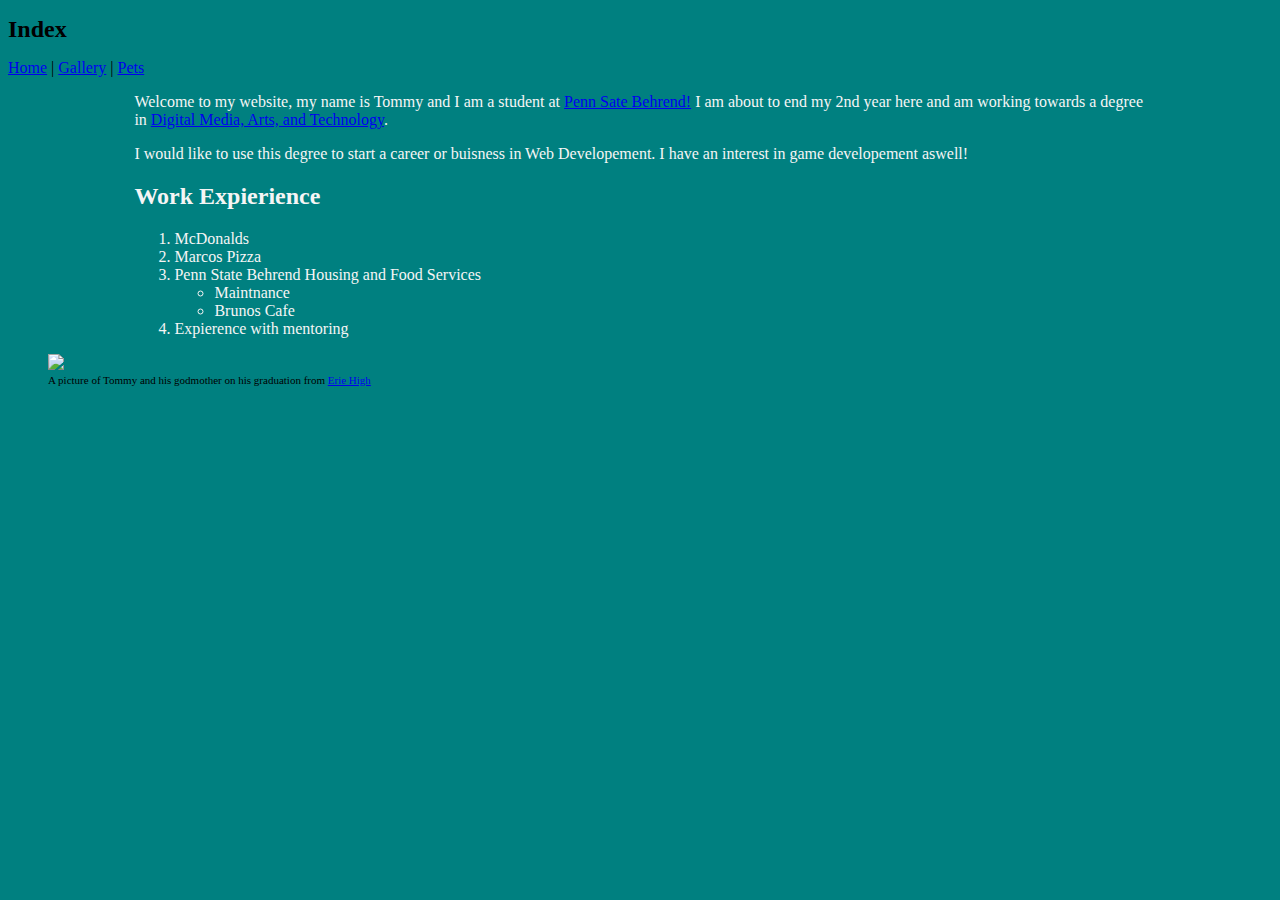
==== docs/index.html @ 9c06cb2b "adding files to github" ====
<!DOCTYPE html>
<html xmlns="http://www.w3.org/1999/xhtml">
    <!-- Try opening this file on your local computer in a web browser (Firefox, Chrome, etc). 
     * On Windows, go to the browser and type control + o and browse to find this file to open it.
     * On Mac, go to the browser and type command + o and browse to find this file to open it. 
     Look for the text in the <title> element in the tab above the browser search bar. Do you see it? 
    -->
    <head>
        <title>Index</title>
        <meta charset="UTF-8" />
        <meta name="viewport" content="width=device-width, initial-scale=1.0" />
        <link rel="stylesheet" href="style.css"/>

    </head>
    <body>
        <h1>Index</h1>
        <nav>
            <a href="index.html">Home</a> | <a href="gallery.html">Gallery</a> | <a
                href="pet.html">Pets</a></nav>
        
        <section><p>Welcome to my website, my name is Tommy and I am a student at <a
                href="https://behrend.psu.edu/">Penn Sate Behrend!</a> I am about to end my 2nd year
            here and am working towards a degree in <a
                href="https://behrend.psu.edu/school-of-humanities-social-sciences/academic-programs/digital-media-arts-and-technology"
                >Digital Media, Arts, and Technology</a>.</p>
        <p>I would like to use this degree to start a career or buisness in Web Developement. I have
            an interest in game developement aswell!</p>
        <h2>Work Expierience</h2>
        <ol>
            <li>McDonalds</li>
            <li>Marcos Pizza</li>
            <li>Penn State Behrend Housing and Food Services <ul>
                    <li>Maintnance</li>
                    <li>Brunos Cafe</li>
                </ul>
            </li>
            <li>Expierence with mentoring</li>
        </ol></section>
        <figure>
            <img src="images/Grad.jpg"/>
            <figcaption style="font-size:11px">A picture of Tommy and his godmother on his graduation from <a
                    href="https://www.eriesd.org/eriehigh">Erie High</a></figcaption>
        </figure>
    </body>
</html>
---- docs/style.css ----
head {
    font-size: 200%;
}
h1{
    font-size: 150%;
}
h2{
    font-size: 150%;
}
h3{
    font-size: 150%;
}


body {
    background-color: #008080;
}


img {
    width: 40%;
}

section {
    width: 80%;
    margin: auto;
    color: #F5F5F5;
    font-family: "Times New Roman", Times, serif;
    font-size: 100%;
}



p {
    color: #F5F5F5;
    font-family: "Times New Roman", Times, serif;
    font-size: 100%;
}
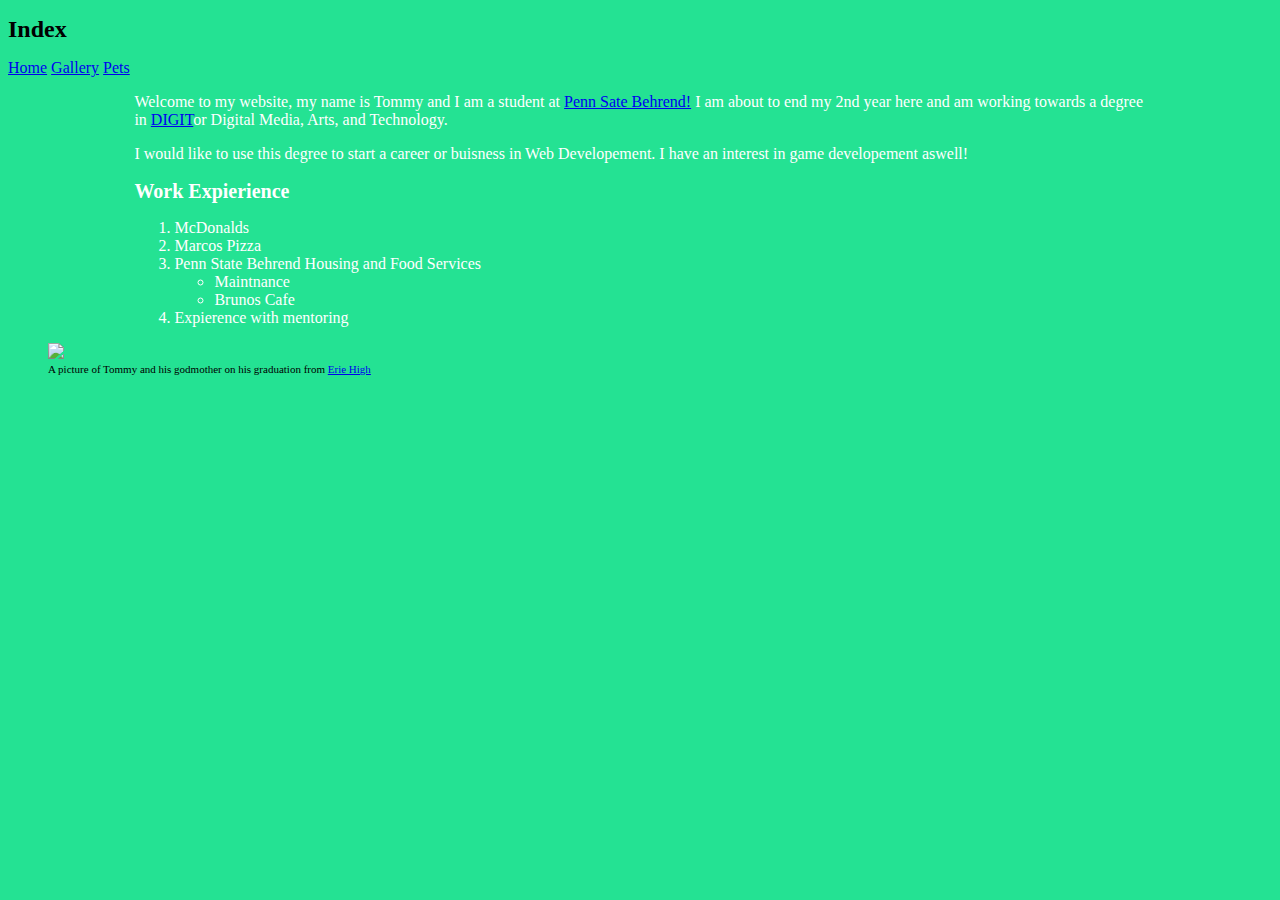
==== commit 05f02c75: "Background and Navigation" ====
--- a/docs/index.html
+++ b/docs/index.html
@@ -1,45 +1,48 @@
 <!DOCTYPE html>
-<html xmlns="http://www.w3.org/1999/xhtml">
-    <!-- Try opening this file on your local computer in a web browser (Firefox, Chrome, etc). 
-     * On Windows, go to the browser and type control + o and browse to find this file to open it.
-     * On Mac, go to the browser and type command + o and browse to find this file to open it. 
-     Look for the text in the <title> element in the tab above the browser search bar. Do you see it? 
-    -->
+<html>
     <head>
         <title>Index</title>
         <meta charset="UTF-8" />
         <meta name="viewport" content="width=device-width, initial-scale=1.0" />
-        <link rel="stylesheet" href="style.css"/>
-
+        <link rel="stylesheet" href="style.css" />
+        
     </head>
     <body>
         <h1>Index</h1>
+        
+        <nav id="menu">
+            <div class="button"><a href="index.html">Home</a></div>
+            <div class="button"><a href="gallery.html">Gallery</a></div>
+            <div class="button"><a href="pet.html">Pets</a></div>
+        </nav>
+        <!--
         <nav>
-            <a href="index.html">Home</a> | <a href="gallery.html">Gallery</a> | <a
-                href="pet.html">Pets</a></nav>
-        
-        <section><p>Welcome to my website, my name is Tommy and I am a student at <a
-                href="https://behrend.psu.edu/">Penn Sate Behrend!</a> I am about to end my 2nd year
-            here and am working towards a degree in <a
-                href="https://behrend.psu.edu/school-of-humanities-social-sciences/academic-programs/digital-media-arts-and-technology"
-                >Digital Media, Arts, and Technology</a>.</p>
-        <p>I would like to use this degree to start a career or buisness in Web Developement. I have
-            an interest in game developement aswell!</p>
-        <h2>Work Expierience</h2>
-        <ol>
-            <li>McDonalds</li>
-            <li>Marcos Pizza</li>
-            <li>Penn State Behrend Housing and Food Services <ul>
-                    <li>Maintnance</li>
-                    <li>Brunos Cafe</li>
-                </ul>
-            </li>
-            <li>Expierence with mentoring</li>
-        </ol></section>
+            <a href="index.html">Home</a> | <a href="gallery.html">Gallery</a> | <a href="pet.html"
+          -->
+        <section>
+            <p>Welcome to my website, my name is Tommy and I am a student at <a
+                    href="https://behrend.psu.edu/">Penn Sate Behrend!</a> I am about to end my 2nd
+                year here and am working towards a degree in <a
+                    href="https://behrend.psu.edu/school-of-humanities-social-sciences/academic-programs/digital-media-arts-and-technology"
+                    >DIGIT</a>or Digital Media, Arts, and Technology.</p>
+            <p>I would like to use this degree to start a career or buisness in Web Developement. I
+                have an interest in game developement aswell!</p>
+            <h2>Work Expierience</h2>
+            <ol>
+                <li>McDonalds</li>
+                <li>Marcos Pizza</li>
+                <li>Penn State Behrend Housing and Food Services <ul>
+                        <li>Maintnance</li>
+                        <li>Brunos Cafe</li>
+                    </ul>
+                </li>
+                <li>Expierence with mentoring</li>
+            </ol>
+        </section>
         <figure>
-            <img src="images/Grad.jpg"/>
-            <figcaption style="font-size:11px">A picture of Tommy and his godmother on his graduation from <a
-                    href="https://www.eriesd.org/eriehigh">Erie High</a></figcaption>
+            <img src="images/Grad.jpg" />
+            <figcaption style="font-size:11px">A picture of Tommy and his godmother on his
+                graduation from <a href="https://www.eriesd.org/eriehigh">Erie High</a></figcaption>
         </figure>
     </body>
 </html>
--- a/docs/style.css
+++ b/docs/style.css
@@ -5,15 +5,15 @@
     font-size: 150%;
 }
 h2{
-    font-size: 150%;
+    font-size: 125%;
 }
 h3{
-    font-size: 150%;
+    font-size: 125%;
 }
 
 
 body {
-    background-color: #008080;
+    background-color: #24E293;
 }
 
 
@@ -24,7 +24,7 @@
 section {
     width: 80%;
     margin: auto;
-    color: #F5F5F5;
+    color: white;
     font-family: "Times New Roman", Times, serif;
     font-size: 100%;
 }
@@ -32,8 +32,16 @@
 
 
 p {
-    color: #F5F5F5;
+    color: white;
     font-family: "Times New Roman", Times, serif;
-    font-size: 100%;
+    font-size: 100%;}
+    
+.button {
+    color: #35C7CB;
+    border:2px;
+    border-color: #4CACDB;
+    width: 10%;
+    display: inline;
+    border-radius:20px;
 }
 
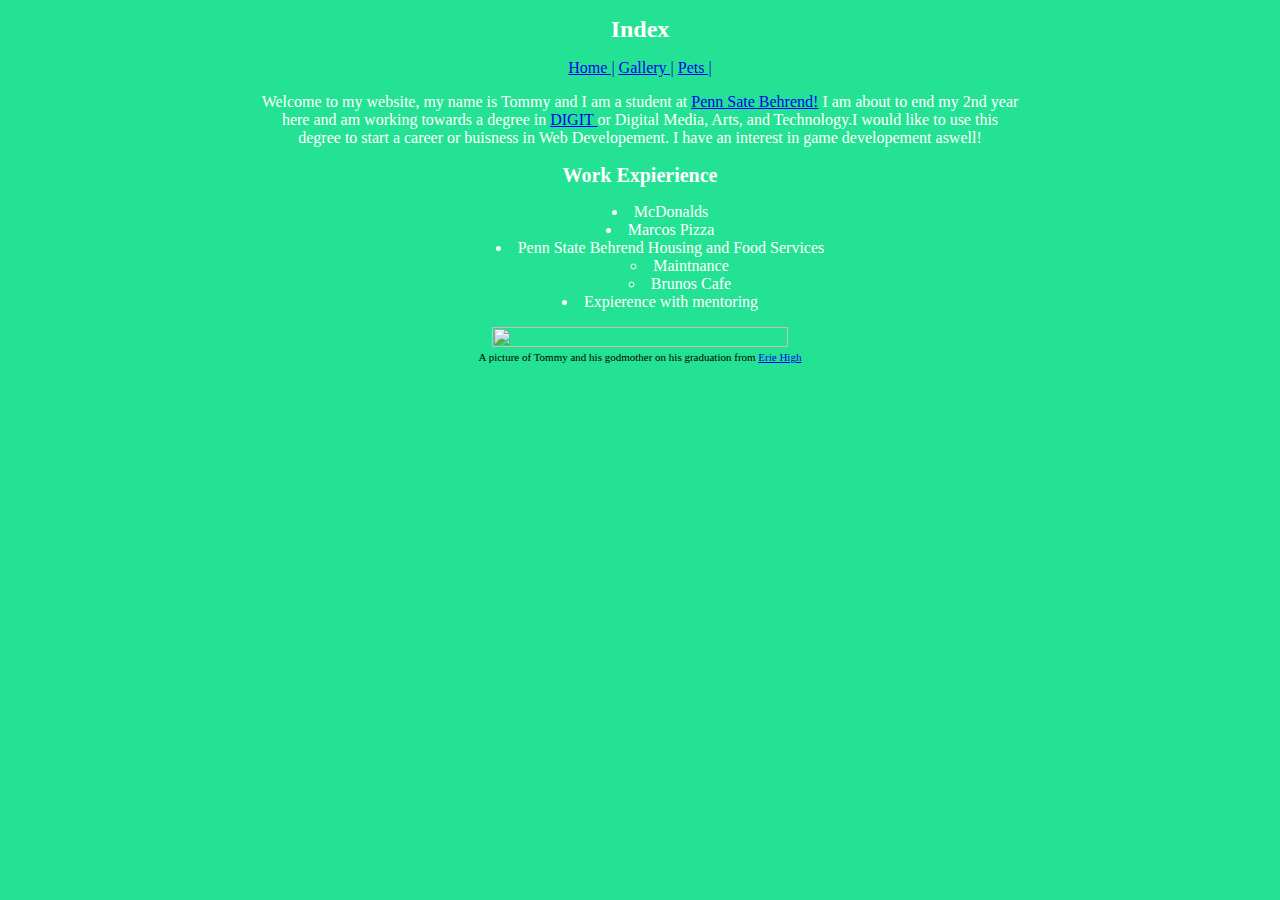
==== commit 31038a67: "change the layout of each page" ====
--- a/docs/index.html
+++ b/docs/index.html
@@ -5,30 +5,39 @@
         <meta charset="UTF-8" />
         <meta name="viewport" content="width=device-width, initial-scale=1.0" />
         <link rel="stylesheet" href="style.css" />
-        
-    </head>
-    <body>
-        <h1>Index</h1>
-        
-        <nav id="menu">
-            <div class="button"><a href="index.html">Home</a></div>
-            <div class="button"><a href="gallery.html">Gallery</a></div>
-            <div class="button"><a href="pet.html">Pets</a></div>
-        </nav>
         <!--
         <nav>
             <a href="index.html">Home</a> | <a href="gallery.html">Gallery</a> | <a href="pet.html"
           -->
+    </head>
+    <body>
         <section>
+        <h1>Index</h1>
+        
+        
+        <nav id="menu">
+            <div class="button">
+                <a href="index.html">Home |</a>
+            </div>
+            <div class="button">
+                <a href="gallery.html">Gallery |</a>
+            </div>
+            <div class="button">
+                <a href="pet.html">Pets |</a>
+            </div>
+        </nav>
+        
+        
             <p>Welcome to my website, my name is Tommy and I am a student at <a
                     href="https://behrend.psu.edu/">Penn Sate Behrend!</a> I am about to end my 2nd
                 year here and am working towards a degree in <a
                     href="https://behrend.psu.edu/school-of-humanities-social-sciences/academic-programs/digital-media-arts-and-technology"
-                    >DIGIT</a>or Digital Media, Arts, and Technology.</p>
-            <p>I would like to use this degree to start a career or buisness in Web Developement. I
+                    >DIGIT </a>or Digital Media, Arts, and Technology.I would like to use this degree to start a career or buisness in Web Developement. I
                 have an interest in game developement aswell!</p>
+        </section>
+        <section>
             <h2>Work Expierience</h2>
-            <ol>
+            <ul class="center">
                 <li>McDonalds</li>
                 <li>Marcos Pizza</li>
                 <li>Penn State Behrend Housing and Food Services <ul>
@@ -37,7 +46,7 @@
                     </ul>
                 </li>
                 <li>Expierence with mentoring</li>
-            </ol>
+            </ul>
         </section>
         <figure>
             <img src="images/Grad.jpg" />
--- a/docs/style.css
+++ b/docs/style.css
@@ -1,42 +1,52 @@
-head {
-    font-size: 200%;
-}
+head{font-size: 200%;}
+
 h1{
+    color: white;
     font-size: 150%;
+    text-align: center;
+    vertical-align: middle;
+    position:relative;
 }
 h2{
     font-size: 125%;
+    vertical-align: middle;
+    position:relative;
 }
-h3{
-    font-size: 125%;
+h3{ font-size: 125%;
+    vertical-align: middle;
+    position:relative;
 }
 
 
 body {
     background-color: #24E293;
+    vertical-align: middle;
+    text-align: center;
 }
 
 
 img {
-    width: 40%;
-}
+    width: 50%;
+    height: 50%;
+    }
 
 section {
-    width: 80%;
+    text-align:center;
+    width: 60%;
     margin: auto;
     color: white;
     font-family: "Times New Roman", Times, serif;
-    font-size: 100%;
-}
+    font-size: 100%;}
 
-
-
-p {
+p{
     color: white;
     font-family: "Times New Roman", Times, serif;
-    font-size: 100%;}
+    font-size: 100%;
+    vertical-align: middle;
+   }
     
 .button {
+    
     color: #35C7CB;
     border:2px;
     border-color: #4CACDB;
@@ -45,3 +55,47 @@
     border-radius:20px;
 }
 
+.center {
+    text-align: center;
+    list-style-position: inside;
+}
+
+.row {
+    display: flex;
+    flex-wrap: wrap;
+    padding: 0 2px;
+    margin: auto;
+}
+.column {
+  flex: 20%;
+  max-width: 20%;
+  max-height: 25%;
+  padding: 2px;
+  margin: auto;
+}
+
+.column img {
+  margin-top: 8px;
+  vertical-align: middle;
+  width: 100%;
+  height:auto;
+}
+
+@media screen and (max-width: 800px) {
+  .column {
+    flex: 50%;
+    max-width: 50%;
+  }
+}
+@media screen and (max-width: 600px) {
+  .column {
+    flex: 100%;
+    max-width: 100%;
+  }
+}
+/*   .row img {
+    width: 100%;
+    height: auto;
+    vertical-align: middle;
+}
+*/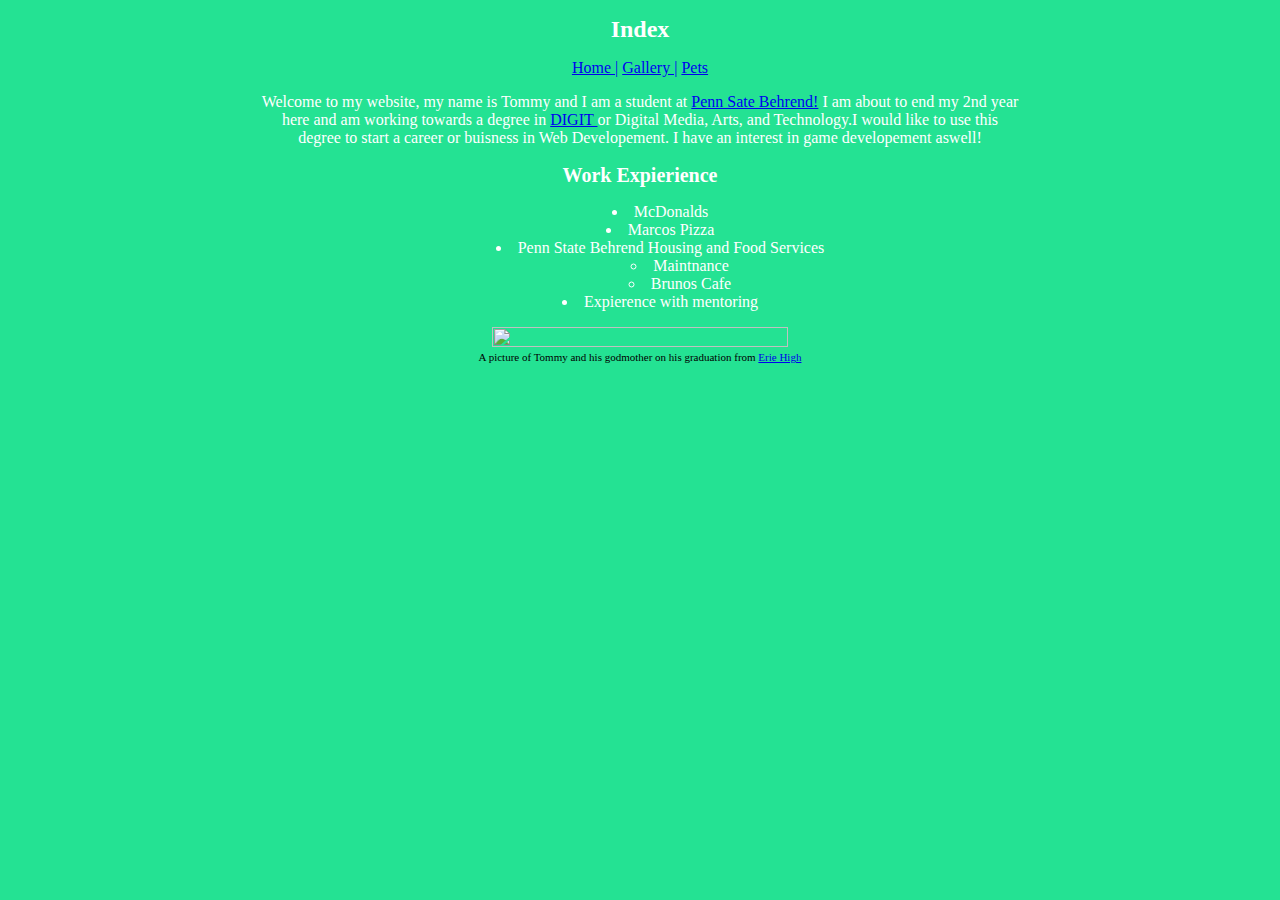
==== commit 2c65c96b: "changes did not commit retying" ====
--- a/docs/index.html
+++ b/docs/index.html
@@ -23,7 +23,7 @@
                 <a href="gallery.html">Gallery |</a>
             </div>
             <div class="button">
-                <a href="pet.html">Pets |</a>
+                <a href="pet.html">Pets </a>
             </div>
         </nav>
         
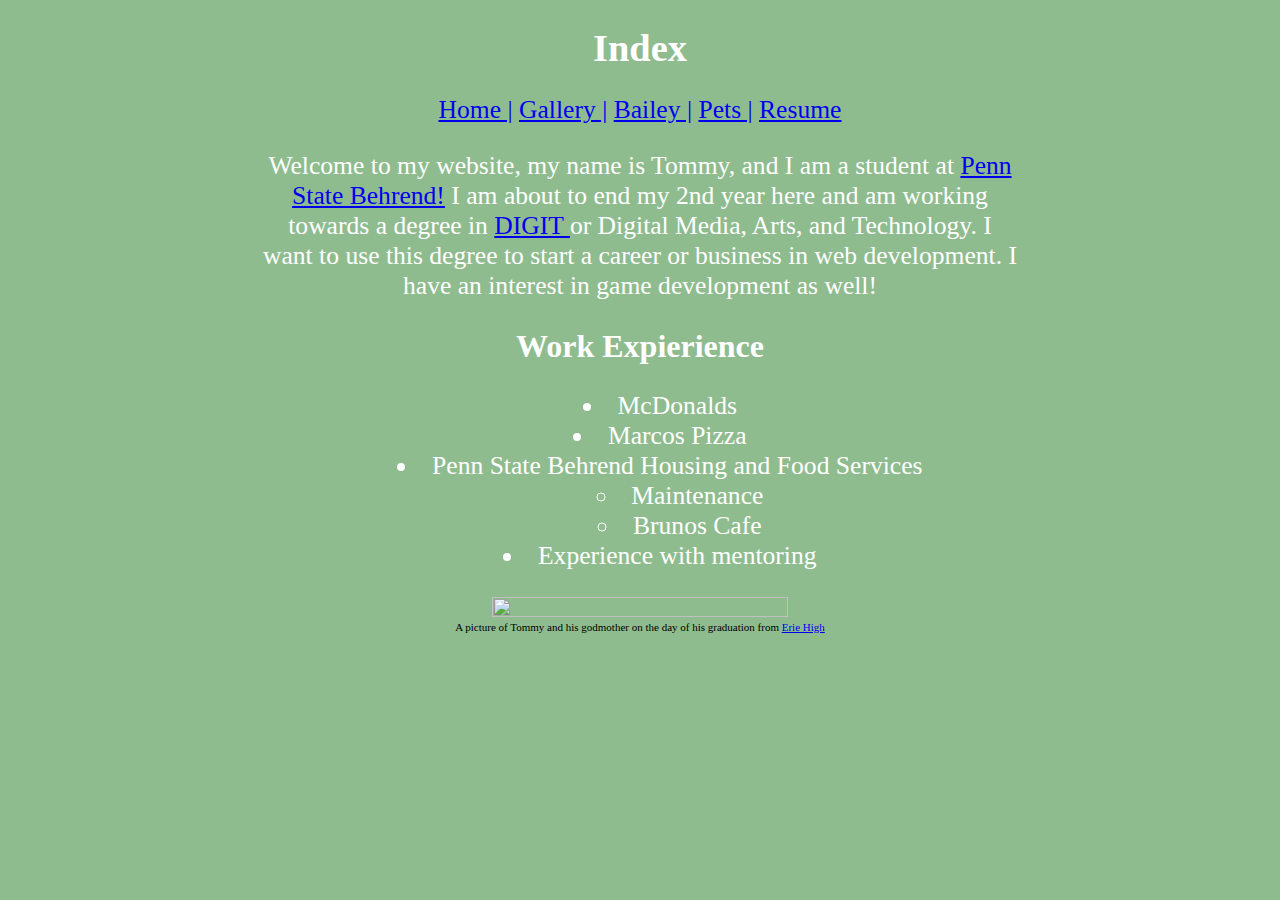
==== commit 57f01329: "pushing all other changes- color and navigation" ====
--- a/docs/index.html
+++ b/docs/index.html
@@ -1,5 +1,5 @@
 <!DOCTYPE html>
-<html>
+<html xmlns="http://www.w3.org/1999/xhtml">
     <head>
         <title>Index</title>
         <meta charset="UTF-8" />
@@ -15,43 +15,50 @@
         <h1>Index</h1>
         
         
-        <nav id="menu">
-            <div class="button">
-                <a href="index.html">Home |</a>
-            </div>
-            <div class="button">
-                <a href="gallery.html">Gallery |</a>
-            </div>
-            <div class="button">
-                <a href="pet.html">Pets </a>
-            </div>
-        </nav>
+            <nav id="menu">
+                <div class="button">
+                    <a href="index.html">Home |</a>
+                </div>
+                <div class="button">
+                    <a href="gallery.html">Gallery |</a>
+                </div>
+                <div class="button">
+                    <a href="bailey.html">Bailey |</a>
+                </div>
+                <div class="button">
+                    <a href="pet.html"> Pets |</a>
+                </div>
+                <div class="button">
+                    <a href="resume.html"> Resume</a>
+                </div>
+            </nav>
         
         
-            <p>Welcome to my website, my name is Tommy and I am a student at <a
-                    href="https://behrend.psu.edu/">Penn Sate Behrend!</a> I am about to end my 2nd
+            <p>Welcome to my website, my name is Tommy, and I am a student at <a
+                    href="https://behrend.psu.edu/">Penn State Behrend!</a> I am about to end my 2nd
                 year here and am working towards a degree in <a
                     href="https://behrend.psu.edu/school-of-humanities-social-sciences/academic-programs/digital-media-arts-and-technology"
-                    >DIGIT </a>or Digital Media, Arts, and Technology.I would like to use this degree to start a career or buisness in Web Developement. I
-                have an interest in game developement aswell!</p>
+                    >DIGIT </a>or Digital Media, Arts, and Technology. I want to use this degree to start a career or business in web development. 
+                I have an interest in game development as well!</p>
         </section>
         <section>
             <h2>Work Expierience</h2>
             <ul class="center">
                 <li>McDonalds</li>
                 <li>Marcos Pizza</li>
-                <li>Penn State Behrend Housing and Food Services <ul>
-                        <li>Maintnance</li>
+                <li>Penn State Behrend Housing and Food Services
+                    <ul>
+                        <li>Maintenance</li>
                         <li>Brunos Cafe</li>
                     </ul>
                 </li>
-                <li>Expierence with mentoring</li>
+                <li>Experience with mentoring</li>
             </ul>
         </section>
         <figure>
             <img src="images/Grad.jpg" />
-            <figcaption style="font-size:11px">A picture of Tommy and his godmother on his
-                graduation from <a href="https://www.eriesd.org/eriehigh">Erie High</a></figcaption>
+            <figcaption style="font-size:11px">A picture of Tommy and his godmother on the day of his graduation from 
+                <a href="https://www.eriesd.org/eriehigh">Erie High</a></figcaption>
         </figure>
     </body>
 </html>
--- a/docs/style.css
+++ b/docs/style.css
@@ -19,9 +19,10 @@
 
 
 body {
-    background-color: #24E293;
+    background-color: #8FBC8F;/* DarkSeaGreen */
     vertical-align: middle;
     text-align: center;
+    
 }
 
 
@@ -36,7 +37,7 @@
     margin: auto;
     color: white;
     font-family: "Times New Roman", Times, serif;
-    font-size: 100%;}
+    font-size: 2vw;}
 
 p{
     color: white;
@@ -54,7 +55,9 @@
     display: inline;
     border-radius:20px;
 }
-
+.caption{
+    font-size:1vw;
+}
 .center {
     text-align: center;
     list-style-position: inside;
@@ -93,9 +96,54 @@
     max-width: 100%;
   }
 }
-/*   .row img {
-    width: 100%;
-    height: auto;
-    vertical-align: middle;
+
+
+.rcenter{
+    text-align: left;
+    position: absolute;
+    font-size:1.5vw;
+    
 }
-*/+
+
+.cwork{
+    
+}
+.contact{
+    position:absolute;
+    text-align: left;
+    background-color: #3CB371;
+    width: 25%;
+    height: 225px;
+    left: 0px;
+    top: 240px;
+    font-size: 1.5vw;
+    padding: 10px;
+    line-height: 150%;    
+}
+.edu{
+   position:absolute;
+   text-align: left;  
+   background-color: #66CDAA;
+   width: 25%;
+   height: 70%;
+   left: 0px;
+   font-size: 1.5vw;
+   padding: 10px;
+   line-height:150%;
+}
+
+
+/*<div class="zoom"> put on photos individually to work*/
+/*  
+.zoom {
+    padding: 50px;
+    transition: transform .2s;
+    width: 200px;
+    height: 200px;
+    margin: auto;
+}
+.zoom:hover {
+    transform: scale(1);
+}*/
+/* transform 150% zoom */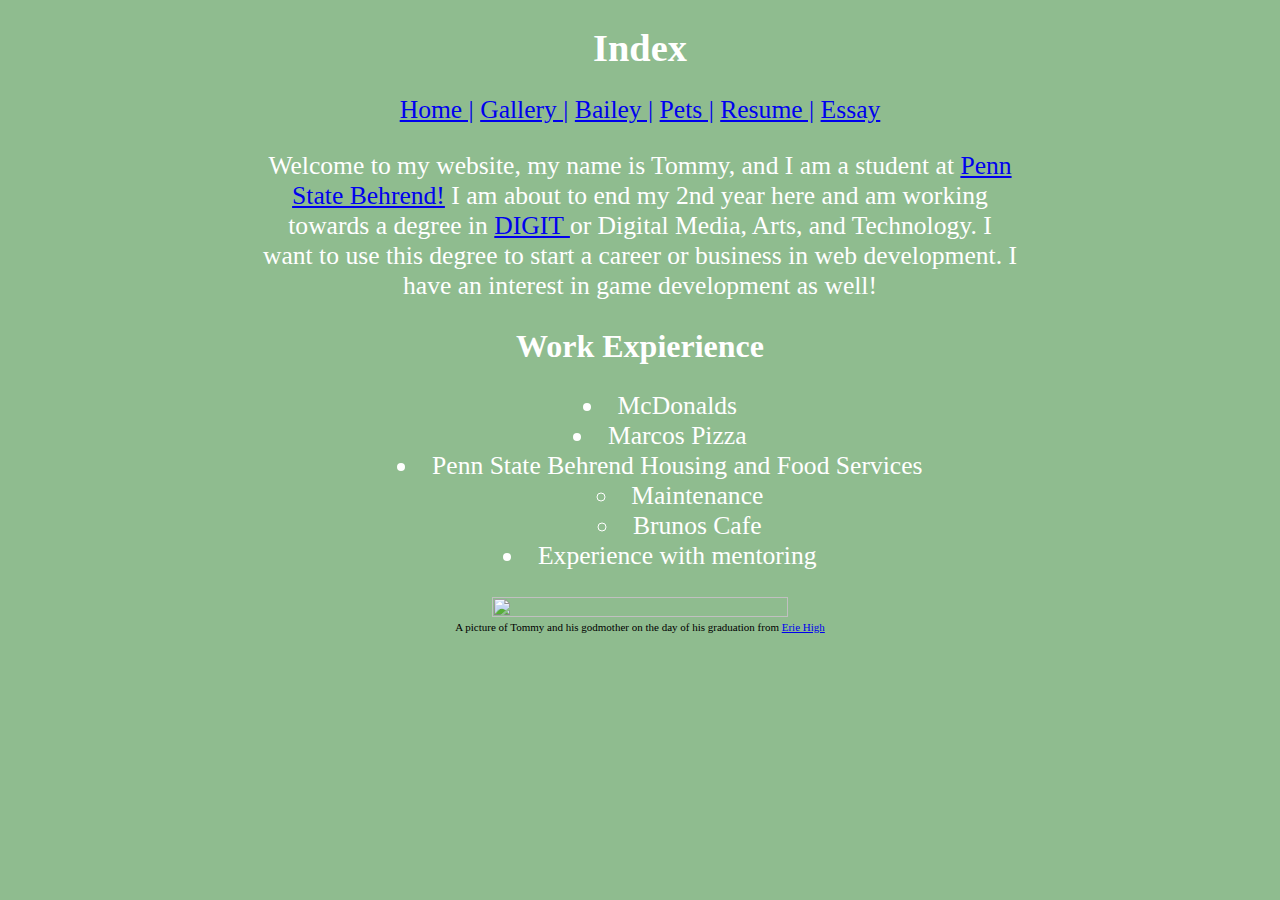
==== commit a4ba7eb5: "pushing essay page" ====
--- a/docs/index.html
+++ b/docs/index.html
@@ -5,10 +5,6 @@
         <meta charset="UTF-8" />
         <meta name="viewport" content="width=device-width, initial-scale=1.0" />
         <link rel="stylesheet" href="style.css" />
-        <!--
-        <nav>
-            <a href="index.html">Home</a> | <a href="gallery.html">Gallery</a> | <a href="pet.html"
-          -->
     </head>
     <body>
         <section>
@@ -29,8 +25,11 @@
                     <a href="pet.html"> Pets |</a>
                 </div>
                 <div class="button">
-                    <a href="resume.html"> Resume</a>
+                    <a href="resume.html"> Resume |</a>
                 </div>
+                <div class="button">
+                    <a href="essay.html"> Essay</a>
+                </div>           
             </nav>
         
         
--- a/docs/style.css
+++ b/docs/style.css
@@ -132,7 +132,11 @@
    padding: 10px;
    line-height:150%;
 }
-
+.essay{
+    text-align: center;
+    width: 50%;
+    font-size: 1.5vw;
+}
 
 /*<div class="zoom"> put on photos individually to work*/
 /*  
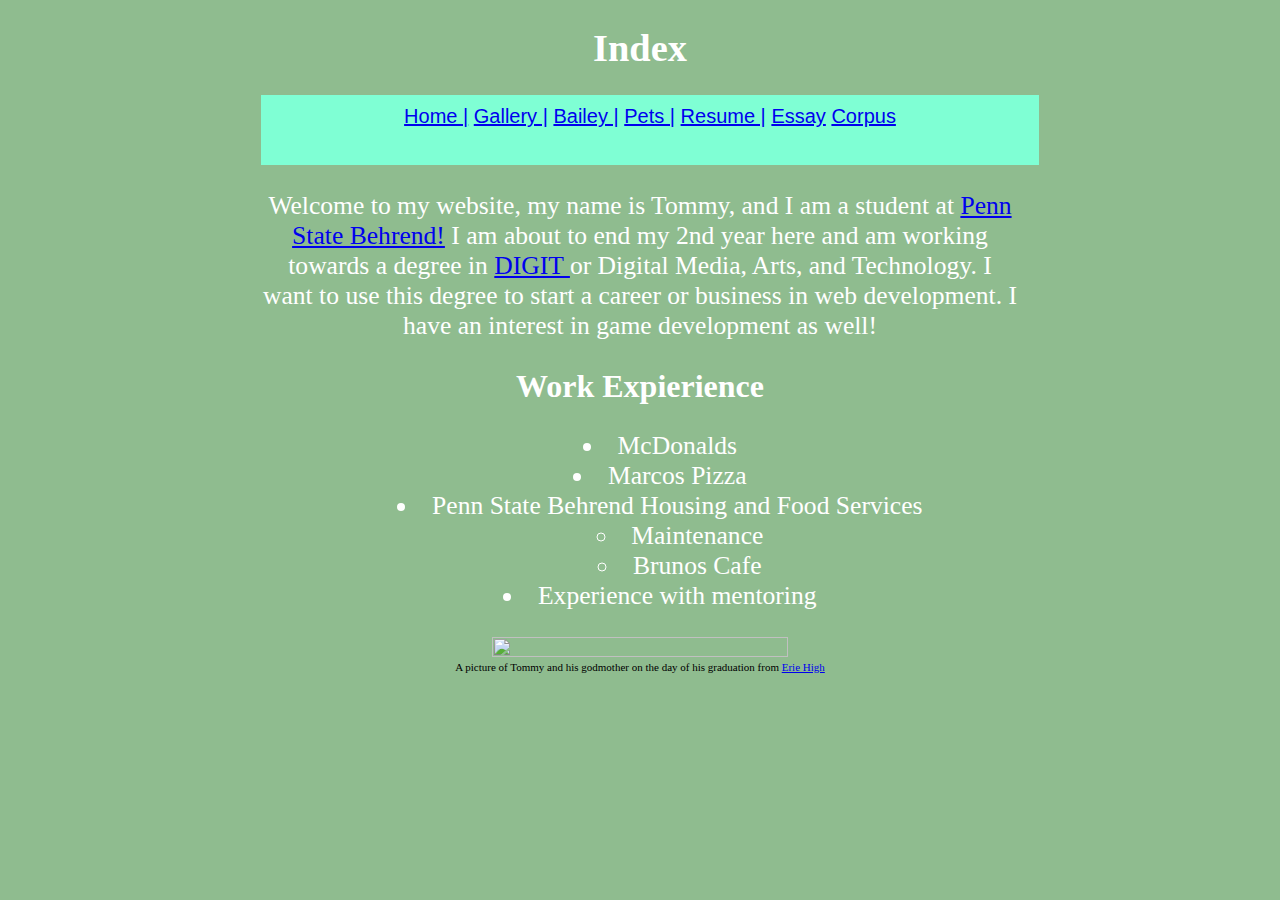
==== commit 4b8e1035: "hopefully this adds the Corpus webpage instead of messing something up" ====
--- a/docs/index.html
+++ b/docs/index.html
@@ -29,7 +29,10 @@
                 </div>
                 <div class="button">
                     <a href="essay.html"> Essay</a>
-                </div>           
+                </div>
+                <div class="button">
+                    <a href="corpus.html"> Corpus</a>
+                </div>
             </nav>
         
         
--- a/docs/style.css
+++ b/docs/style.css
@@ -1,3 +1,75 @@
+nav {
+  align-items: center;
+  background-color: #7FFFD4;
+  font-family: Arial, sans-serif;
+  font-size: 20px;
+  width: 100%;
+  height: 50px;
+  padding: 10px;
+}
+
+nav ul {
+  list-style: none;
+  margin: 0;
+  padding: 0;
+  display: flex;
+  justify-content: space-between;
+  align-items: center;
+}
+
+nav ul li {
+  position: relative;
+}
+
+nav ul li a {
+  display: block;
+  color: #fff;
+  text-decoration: none;
+  padding: 10px 20px;
+}
+
+nav ul li:hover > ul {
+  visibility: visible;
+  opacity: 1;
+}
+
+nav ul ul {
+  position: absolute;
+  top: 100%;
+  visibility: hidden;
+  opacity: 0;
+  transition: all 0.3s ease-in-out;
+}
+
+nav ul ul li {
+  width: 200px;
+  background-color: #333;
+}
+
+nav ul ul li a {
+  color: #fff;
+  padding: 10px;
+}
+
+nav ul ul li:hover {
+  background-color: #666;
+}
+
+nav ul ul ul {
+  position: absolute;
+  left: 100%;
+  top: 0;
+}
+
+
+
+
+
+
+
+
+
+
 head{font-size: 200%;}
 
 h1{
@@ -138,16 +210,14 @@
     font-size: 1.5vw;
 }
 
-/*<div class="zoom"> put on photos individually to work*/
-/*  
 .zoom {
-    padding: 50px;
-    transition: transform .2s;
-    width: 200px;
-    height: 200px;
-    margin: auto;
-}
+  padding: 50px;
+  transition: transform .2s; /* Animation */
+  width: 800px;
+  height: 400px;
+  margin: 0 auto;
+}
+
 .zoom:hover {
-    transform: scale(1);
-}*/
-/* transform 150% zoom */+  transform: scale(1.5); /* (150% zoom - Note: if the zoom is too large, it will go outside of the viewport) */
+}
